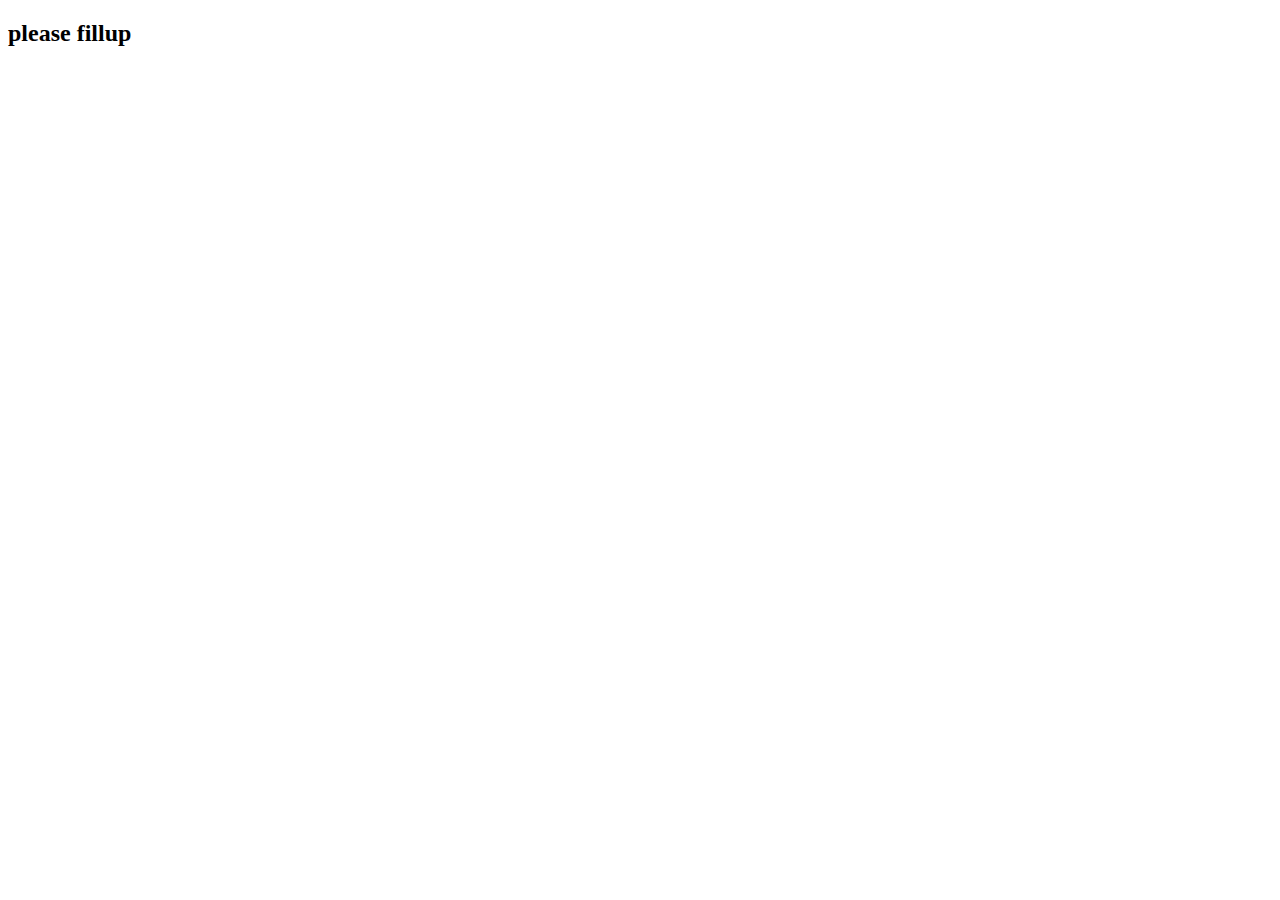
==== from.html @ 3409f8fa "update" ====
<!DOCTYPE html>
<html lang="en">
<head>
    <meta charset="UTF-8">
    <meta http-equiv="X-UA-Compatible" content="IE=edge">
    <meta name="viewport" content="width=device-width, initial-scale=1.0">
    <title>From</title>     

</head>
<body>
    <h2>please fillup</h2>
</body>
</html>
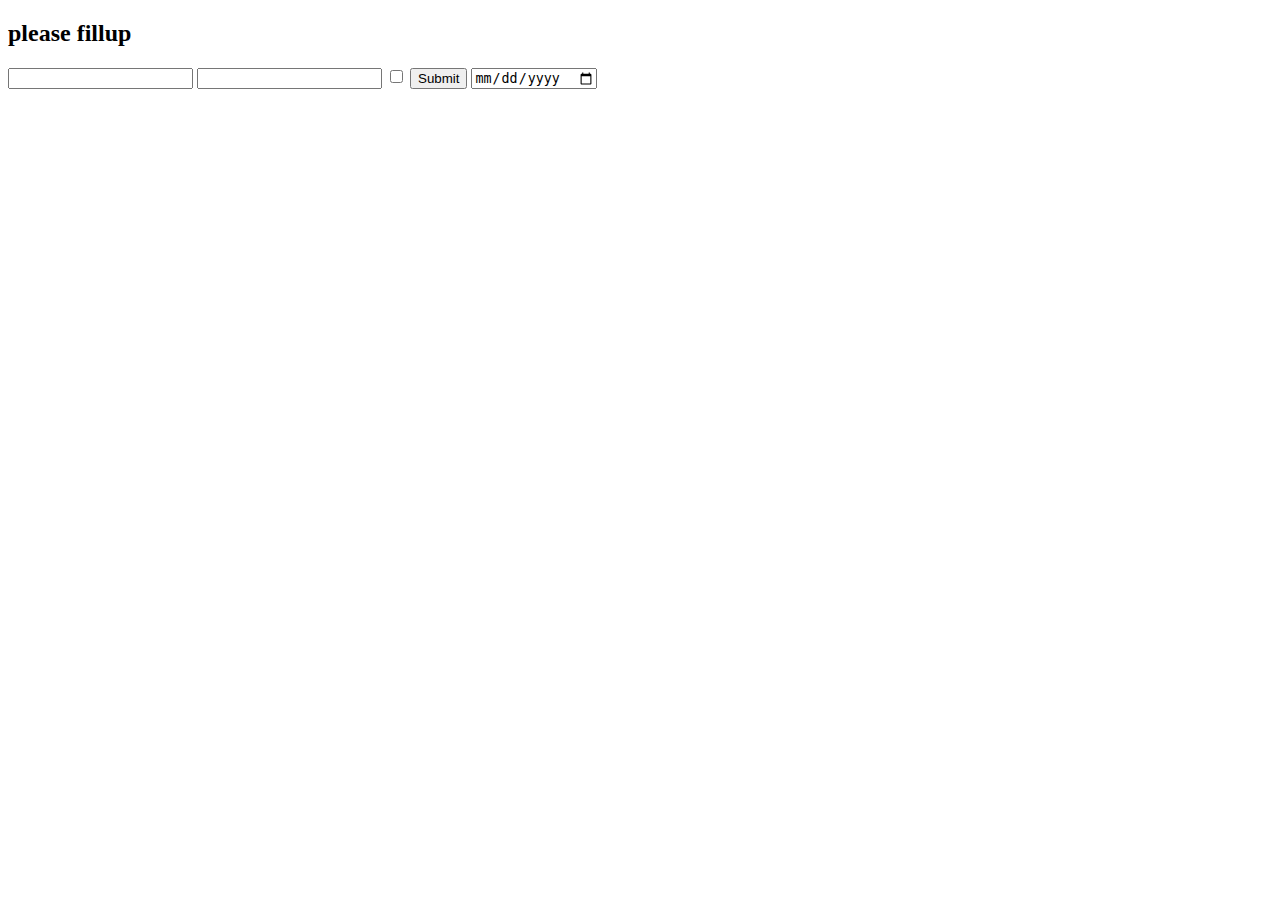
==== commit ed44fed1: "input" ====
--- a/from.html
+++ b/from.html
@@ -9,5 +9,11 @@
 </head>
 <body>
     <h2>please fillup</h2>
+    <input type="text">
+    <input type="password">
+    <input type="checkbox">
+    <input type="submit">
+    <input type="date" name="" id="">
+    
 </body>
 </html>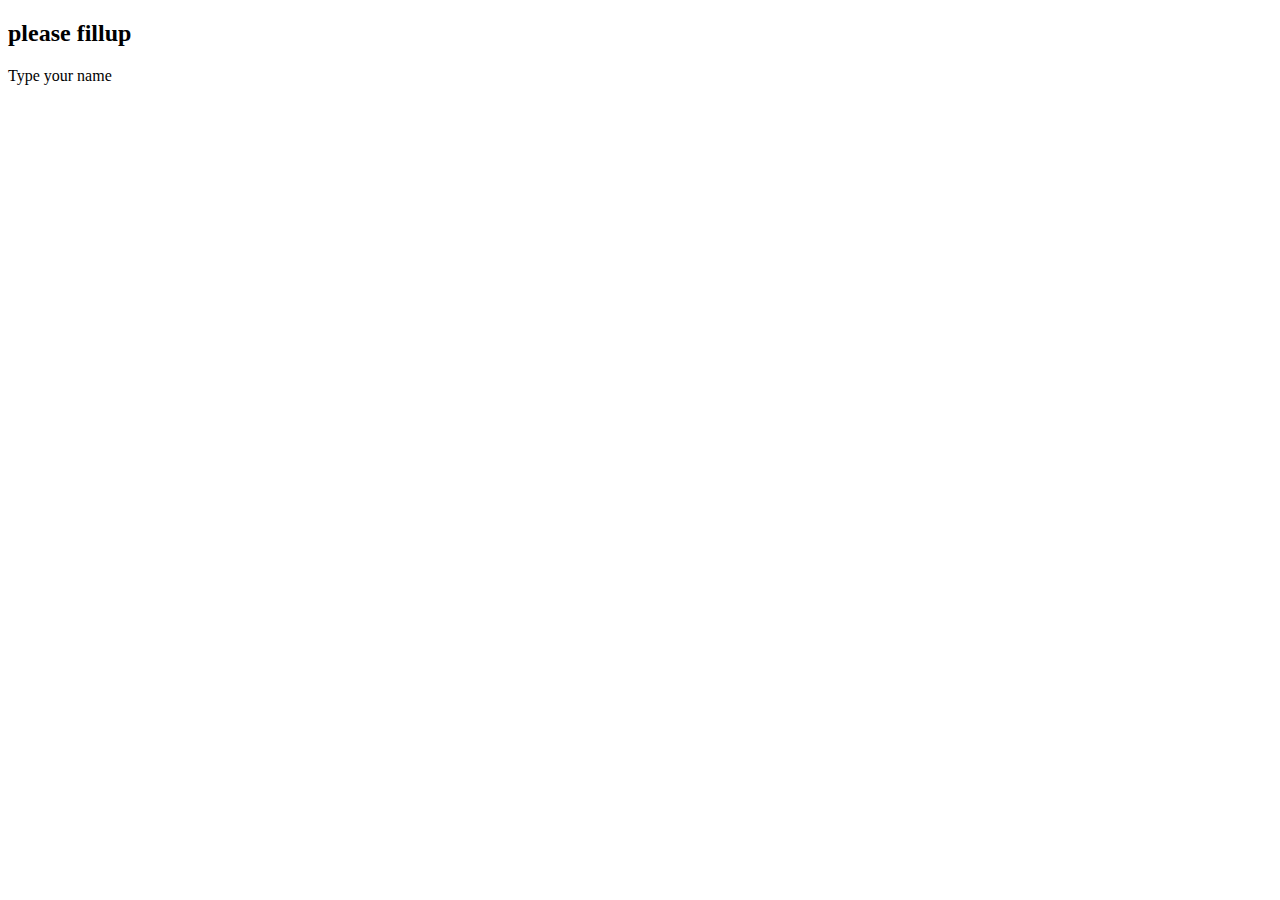
==== commit 20f17e25: "up" ====
--- a/from.html
+++ b/from.html
@@ -9,11 +9,9 @@
 </head>
 <body>
     <h2>please fillup</h2>
-    <input type="text">
-    <input type="password">
-    <input type="checkbox">
-    <input type="submit">
-    <input type="date" name="" id="">
+    <p>Type your name</p>
+    
+    
     
 </body>
 </html>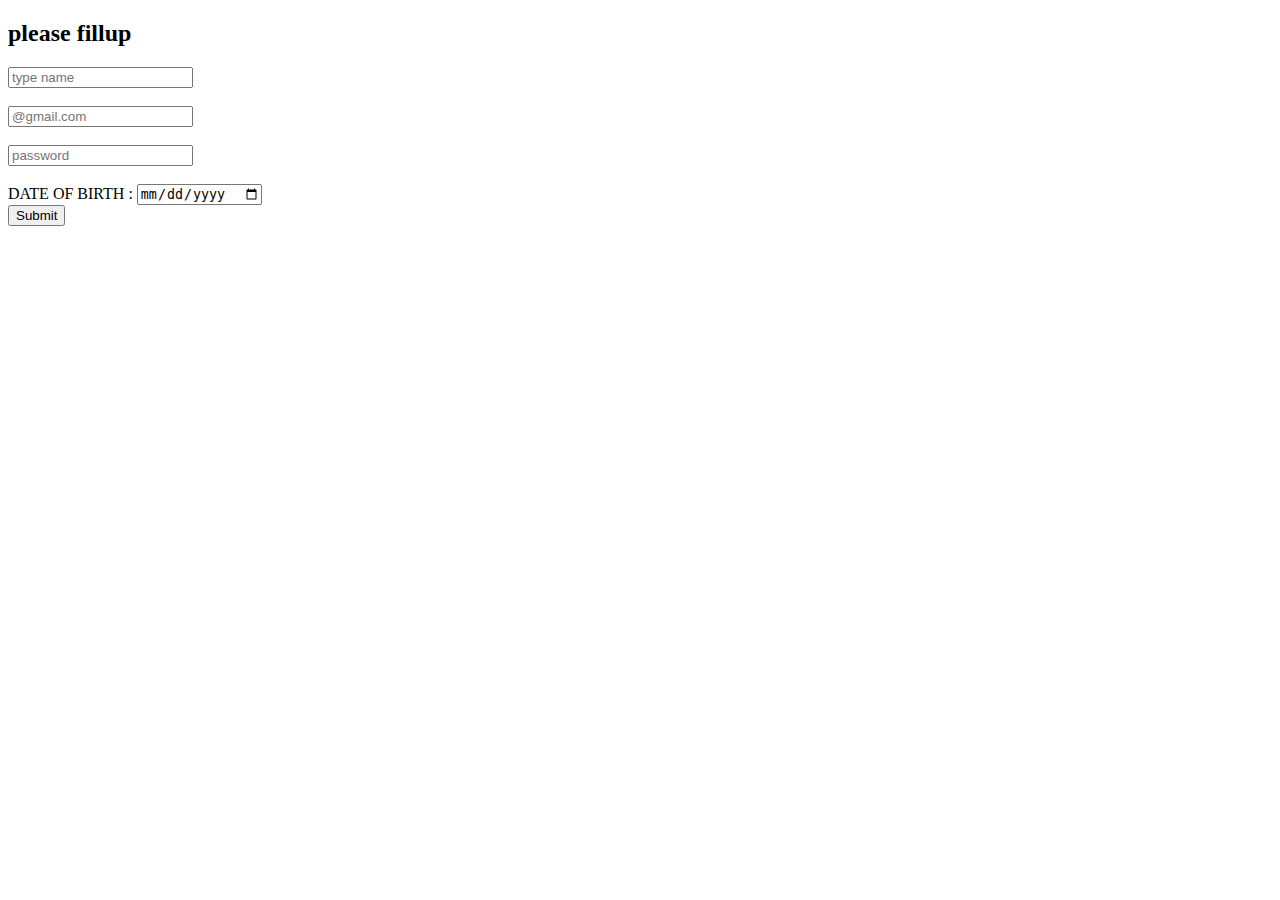
==== commit 563f3f55: "from" ====
--- a/from.html
+++ b/from.html
@@ -9,8 +9,21 @@
 </head>
 <body>
     <h2>please fillup</h2>
-    <p>Type your name</p>
-    
+    <from>
+        <input type="text" placeholder="type name" name="hi"  id="" >
+        <br>
+        <br>
+        <input type="email" placeholder="@gmail.com" name="" id=""> <br>
+        <br>
+        <input type="password" placeholder="password">
+<br>
+
+<br>
+<label for="DOB">DATE OF BIRTH :</label>
+        <input type="date" id="DOB" name="DOB">
+        <br>
+        <input type="submit"
+    </from>
     
     
 </body>
